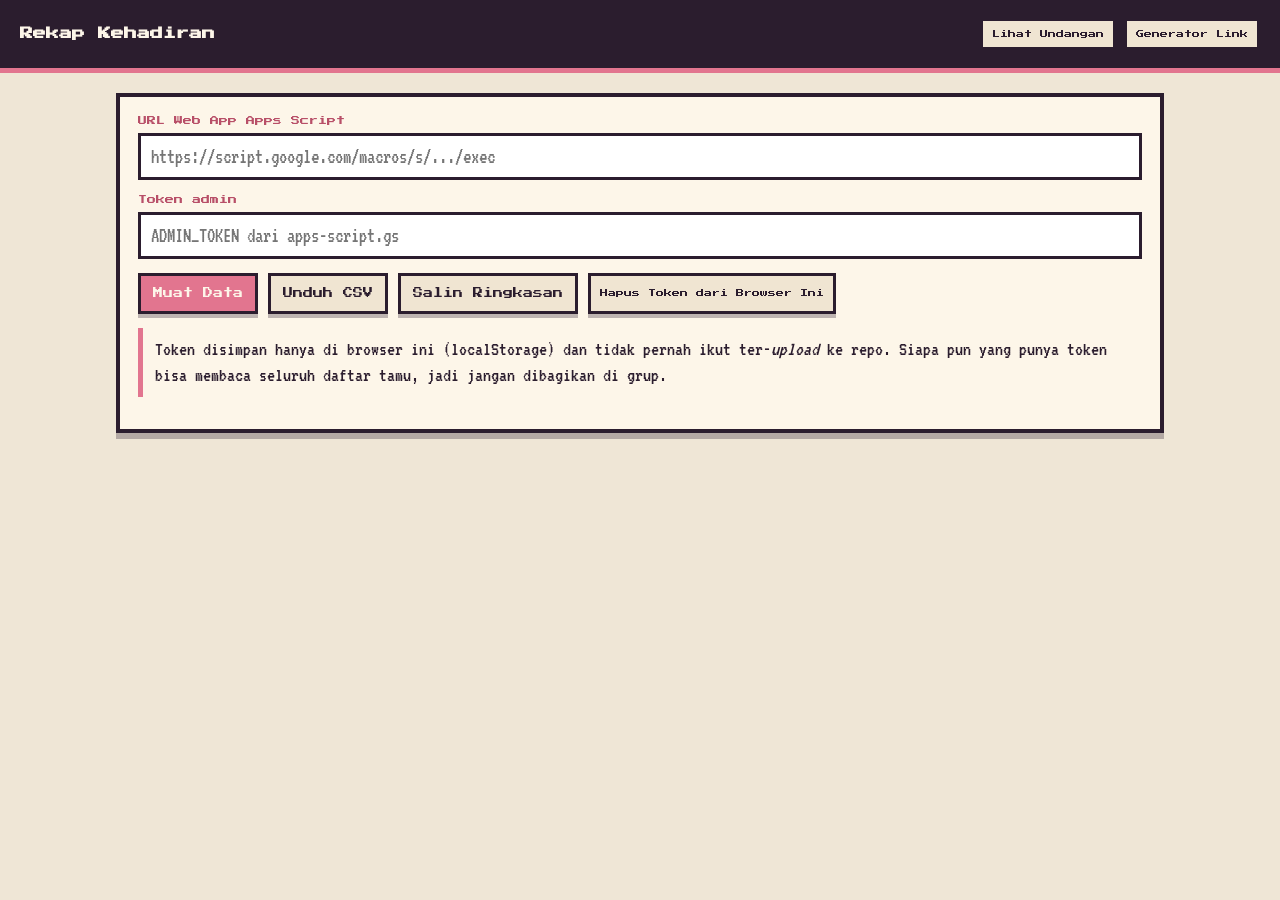
==== admin.html @ bc6674d7 "Tambah multiplayer realtime, daftar undangan, dan rekap kehadiran Tiga fitur baru yang semuanya opsi" ====
<!DOCTYPE html>
<html lang="id">
<head>
<meta charset="utf-8">
<meta name="viewport" content="width=device-width, initial-scale=1">
<title>Rekap RSVP</title>
<meta name="robots" content="noindex">
<link rel="preconnect" href="https://fonts.googleapis.com">
<link href="https://fonts.googleapis.com/css2?family=Press+Start+2P&family=VT323&display=swap" rel="stylesheet">
<link rel="stylesheet" href="css/tools.css">
</head>
<body>
<header class="top">
  <h1>Rekap Kehadiran</h1>
  <nav>
    <a class="btn btn-small" href="index.html">Lihat Undangan</a>
    <a class="btn btn-small" href="undangan.html">Generator Link</a>
  </nav>
</header>

<div class="wrap">
  <div class="panel">
    <div class="field">
      <label>URL Web App Apps Script</label>
      <input id="ep" placeholder="https://script.google.com/macros/s/.../exec">
    </div>
    <div class="field">
      <label>Token admin</label>
      <input id="tok" type="password" placeholder="ADMIN_TOKEN dari apps-script.gs">
    </div>
    <div class="btn-row">
      <button class="btn btn-primary" id="load">Muat Data</button>
      <button class="btn" id="csv">Unduh CSV</button>
      <button class="btn" id="ringkas">Salin Ringkasan</button>
      <button class="btn btn-small" id="lupa">Hapus Token dari Browser Ini</button>
    </div>
    <div class="note danger">Token disimpan hanya di browser ini (localStorage) dan tidak pernah ikut ter-<i>upload</i> ke repo.
    Siapa pun yang punya token bisa membaca seluruh daftar tamu, jadi jangan dibagikan di grup.</div>
  </div>

  <div id="stats" class="stats"></div>
  <div class="field" id="searchbox" style="display:none">
    <label>Cari nama / ucapan / grup</label>
    <input id="q" placeholder="ketik untuk menyaring...">
  </div>
  <div id="out"></div>
  <div id="belum"></div>
</div>

<div id="toast"></div>

<script src="js/config.js"></script>
<script src="js/guests.js"></script>
<script>
(function () {
  const $ = id => document.getElementById(id);
  const esc = s => String(s == null ? '' : s).replace(/[&<>"']/g, m =>
    ({ '&': '&amp;', '<': '&lt;', '>': '&gt;', '"': '&quot;', "'": '&#39;' }[m]));
  const K = 'undangan-admin';

  let data = { rows: [], stats: null };

  try {
    const saved = JSON.parse(localStorage.getItem(K) || '{}');
    $('ep').value = saved.ep || CONFIG.rsvp.endpoint || '';
    $('tok').value = saved.tok || '';
  } catch (e) { $('ep').value = CONFIG.rsvp.endpoint || ''; }

  function toast(msg, ms) {
    const t = $('toast');
    t.textContent = msg; t.classList.add('show');
    clearTimeout(t._t);
    t._t = setTimeout(() => t.classList.remove('show'), ms || 2000);
  }

  function badge(h) {
    const s = String(h || '').toLowerCase();
    if (s.indexOf('tidak') === 0) return '<span class="pill no">TIDAK</span>';
    if (s.indexOf('ragu') >= 0) return '<span class="pill mb">RAGU</span>';
    return '<span class="pill ya">HADIR</span>';
  }

  function waktu(iso) {
    const d = new Date(iso);
    return isNaN(d) ? '-' : d.toLocaleString('id-ID', { day: '2-digit', month: 'short', hour: '2-digit', minute: '2-digit' });
  }

  function renderStats(s) {
    $('stats').innerHTML =
      '<div class="stat hadir"><b>' + s.hadir + '</b><span>undangan menyatakan hadir</span></div>' +
      '<div class="stat hadir"><b>' + s.orang + '</b><span>perkiraan jumlah orang</span></div>' +
      '<div class="stat ragu"><b>' + s.ragu + '</b><span>masih ragu</span></div>' +
      '<div class="stat tidak"><b>' + s.tidak + '</b><span>berhalangan</span></div>' +
      '<div class="stat"><b>' + s.total + '</b><span>total sudah mengisi</span></div>';
  }

  function renderRows() {
    const q = ($('q').value || '').toLowerCase();
    const rows = data.rows.filter(r =>
      !q || (r.nama + ' ' + r.pesan + ' ' + r.grup + ' ' + r.kode).toLowerCase().indexOf(q) >= 0);

    if (!rows.length) {
      $('out').innerHTML = '<div class="panel empty">Belum ada jawaban yang cocok.</div>';
      return;
    }
    const body = rows.map(r =>
      '<tr>' +
        '<td class="nowrap">' + waktu(r.waktu) + '</td>' +
        '<td>' + esc(r.nama) + (r.kode ? '<div class="muted" style="font-size:18px">' + esc(r.kode) + '</div>' : '') + '</td>' +
        '<td class="nowrap">' + esc(r.grup || '-') + '</td>' +
        '<td class="nowrap">' + badge(r.hadir) + '</td>' +
        '<td class="nowrap">' + r.jumlah + '</td>' +
        '<td>' + (esc(r.pesan) || '<span class="muted">-</span>') + '</td>' +
      '</tr>').join('');

    $('out').innerHTML =
      '<div class="table-wrap"><table><thead><tr>' +
      '<th>Waktu</th><th>Nama</th><th>Grup</th><th>Hadir</th><th>Org</th><th>Ucapan &amp; Doa</th>' +
      '</tr></thead><tbody>' + body + '</tbody></table></div>';
  }

  function renderBelum() {
    if (typeof GUESTS === 'undefined' || !GUESTS.length) { $('belum').innerHTML = ''; return; }
    const isi = data.rows.map(r => (r.kode || '').toLowerCase()).filter(Boolean);
    const nama = data.rows.map(r => r.nama.toLowerCase());
    const belum = GUESTS.filter(g =>
      isi.indexOf(String(g.code).toLowerCase()) < 0 && nama.indexOf(String(g.name).toLowerCase()) < 0);

    if (!belum.length) {
      $('belum').innerHTML = '<h2>Semua tamu sudah menjawab</h2>';
      return;
    }
    const base = location.href.replace(/admin\.html.*$/, '');
    const items = belum.map(g => {
      const link = base + '?u=' + encodeURIComponent(g.code);
      const teks = encodeURIComponent('Halo ' + g.name + ', maaf mengingatkan ya. Mohon konfirmasi kehadirannya di undangan kami: ' + link);
      return '<tr><td>' + esc(g.name) + '</td><td class="nowrap">' + esc(g.group || '-') + '</td>' +
        '<td class="nowrap">' + (g.wa
          ? '<a class="btn btn-small btn-primary" target="_blank" rel="noopener" href="https://wa.me/' + esc(g.wa) + '?text=' + teks + '">Ingatkan via WA</a>'
          : '<span class="muted">nomor WA kosong</span>') + '</td></tr>';
    }).join('');

    $('belum').innerHTML =
      '<h2>Belum menjawab (' + belum.length + ' dari ' + GUESTS.length + ')</h2>' +
      '<div class="table-wrap"><table><thead><tr><th>Nama</th><th>Grup</th><th>Aksi</th></tr></thead>' +
      '<tbody>' + items + '</tbody></table></div>';
  }

  function load() {
    const ep = $('ep').value.trim(), tok = $('tok').value.trim();
    if (!ep) { toast('URL Apps Script belum diisi'); return; }
    localStorage.setItem(K, JSON.stringify({ ep: ep, tok: tok }));
    $('out').innerHTML = '<div class="panel empty">Mengambil data...</div>';

    fetch(ep + (ep.indexOf('?') >= 0 ? '&' : '?') + 'action=list&token=' + encodeURIComponent(tok))
      .then(r => r.json())
      .then(j => {
        if (!j.ok) throw new Error(j.error || 'gagal');
        data = j;
        renderStats(j.stats);
        $('searchbox').style.display = '';
        renderRows();
        renderBelum();
        toast('Data termuat: ' + j.rows.length + " baris");
      })
      .catch(err => {
        $('out').innerHTML = '<div class="panel empty">Gagal memuat data.<br><span class="muted">' +
          esc(String(err.message || err)) + '</span><br><br>Cek lagi: URL sudah yang berakhiran <code>/exec</code>? ' +
          'Token sudah sama persis dengan ADMIN_TOKEN? Deployment sudah disetel "Anyone"?</div>';
      });
  }

  $('load').onclick = load;
  $('q').oninput = renderRows;
  $('lupa').onclick = () => { localStorage.removeItem(K); $('tok').value = ''; toast('Token dihapus dari browser ini'); };

  $('csv').onclick = () => {
    if (!data.rows.length) { toast('Belum ada data'); return; }
    const q = v => '"' + String(v).replace(/"/g, '""') + '"';
    const csv = ['waktu,kode,nama,grup,kehadiran,jumlah,ucapan'].concat(
      data.rows.map(r => [r.waktu, r.kode, r.nama, r.grup, r.hadir, r.jumlah, r.pesan].map(q).join(','))
    ).join('\n');
    const blob = new Blob(['﻿' + csv], { type: 'text/csv;charset=utf-8' });
    const a = document.createElement('a');
    a.href = URL.createObjectURL(blob);
    a.download = 'rekap-rsvp.csv';
    document.body.appendChild(a); a.click();
    setTimeout(() => { URL.revokeObjectURL(a.href); a.remove(); }, 400);
  };

  $('ringkas').onclick = () => {
    if (!data.stats) { toast('Belum ada data'); return; }
    const s = data.stats;
    const teks = 'Rekap RSVP ' + CONFIG.couple.groom.nick + ' & ' + CONFIG.couple.bride.nick + '\n' +
      'Sudah mengisi: ' + s.total + ' undangan\n' +
      'Hadir: ' + s.hadir + ' undangan (~' + s.orang + ' orang)\n' +
      'Masih ragu: ' + s.ragu + '\nBerhalangan: ' + s.tidak;
    if (navigator.clipboard) navigator.clipboard.writeText(teks).then(() => toast('Ringkasan tersalin'));
    else toast(teks);
  };

  if ($('ep').value && $('tok').value) load();
})();
</script>
</body>
</html>
---- css/tools.css ----
/* Tampilan halaman alat bantu panitia (undangan.html & admin.html) */
:root{
  --ink:#2b1d2e; --ink-soft:#5a4a5d; --cream:#fdf6e9; --cream2:#f0e5d2;
  --rose:#e2758f; --rose-dark:#b84f68; --gold:#f0c674; --leaf:#5f9152;
  --shadow:rgba(43,29,46,.3);
  --pix:'Press Start 2P','Courier New',monospace;
  --body:'VT323','Courier New',monospace;
}
*{box-sizing:border-box}
body{
  margin:0;padding:0 0 60px;background:#efe6d6;color:var(--ink);
  font-family:var(--body);font-size:21px;line-height:1.32;
}
header.top{
  background:var(--ink);color:var(--cream);padding:18px 20px;
  display:flex;flex-wrap:wrap;gap:12px;align-items:center;justify-content:space-between;
  border-bottom:5px solid var(--rose);
}
header.top h1{font-family:var(--pix);font-size:13px;margin:0;line-height:1.6}
header.top nav{display:flex;gap:8px;flex-wrap:wrap}
.wrap{max-width:1080px;margin:0 auto;padding:20px 16px}
h2{font-family:var(--pix);font-size:11px;margin:26px 0 12px;color:var(--rose-dark)}
p{margin:0 0 12px}
.muted{color:var(--ink-soft)}
code{background:var(--cream2);padding:1px 5px;border:2px solid #e2d5bd;font-size:19px}

.panel{background:var(--cream);border:4px solid var(--ink);box-shadow:0 6px 0 var(--shadow);padding:18px;margin-bottom:20px}
.field{display:flex;flex-direction:column;gap:6px;margin-bottom:14px}
.field label{font-family:var(--pix);font-size:9px;color:var(--rose-dark)}
input,textarea,select{
  font-family:var(--body);font-size:21px;padding:10px;background:#fff;color:var(--ink);
  border:3px solid var(--ink);border-radius:0;width:100%;
}
textarea{resize:vertical;min-height:130px;line-height:1.3}
input:focus,textarea:focus,select:focus{outline:3px solid var(--rose)}
.btn{
  font-family:var(--pix);font-size:10px;line-height:1.5;display:inline-block;
  text-decoration:none;text-align:center;background:var(--cream2);color:var(--ink);
  border:3px solid var(--ink);padding:10px 12px;box-shadow:0 4px 0 var(--shadow);cursor:pointer;
}
.btn:active{transform:translateY(3px);box-shadow:0 1px 0 var(--shadow)}
.btn-primary{background:var(--rose);color:var(--cream)}
.btn-gold{background:var(--gold)}
.btn-small{font-size:8px;padding:7px 9px}
.btn-row{display:flex;gap:10px;flex-wrap:wrap;margin-top:6px}
header.top .btn{box-shadow:none}

.stats{display:grid;grid-template-columns:repeat(auto-fit,minmax(150px,1fr));gap:12px;margin-bottom:20px}
.stat{background:var(--cream);border:4px solid var(--ink);padding:14px;box-shadow:0 5px 0 var(--shadow)}
.stat b{display:block;font-family:var(--pix);font-size:18px;margin-bottom:8px}
.stat span{font-size:19px;color:var(--ink-soft)}
.stat.hadir b{color:var(--leaf)} .stat.tidak b{color:var(--rose-dark)} .stat.ragu b{color:#b8823a}

.table-wrap{overflow-x:auto;border:4px solid var(--ink);background:var(--cream);box-shadow:0 6px 0 var(--shadow)}
table{border-collapse:collapse;width:100%;min-width:620px}
th,td{padding:9px 10px;text-align:left;border-bottom:2px solid #e2d5bd;vertical-align:top}
th{font-family:var(--pix);font-size:8px;background:var(--cream2);position:sticky;top:0}
tr:last-child td{border-bottom:0}
td.nowrap{white-space:nowrap}
.pill{font-family:var(--pix);font-size:7px;padding:5px 6px;border:2px solid var(--ink);display:inline-block}
.pill.ya{background:#d9ecd0} .pill.no{background:#f5d5dc} .pill.mb{background:#f7e6c4}
.linkcell{font-size:17px;word-break:break-all;color:var(--ink-soft)}
.empty{padding:26px;text-align:center;color:var(--ink-soft)}
.note{border-left:5px solid var(--gold);padding:8px 0 8px 12px;margin:14px 0;font-size:20px}
.danger{border-left-color:var(--rose)}
#toast{
  position:fixed;left:50%;bottom:24px;transform:translate(-50%,20px);
  background:var(--ink);color:var(--cream);font-family:var(--pix);font-size:9px;
  padding:12px 14px;border:3px solid var(--cream);opacity:0;transition:.25s;z-index:99;
}
#toast.show{opacity:1;transform:translate(-50%,0)}
@media (max-width:640px){
  header.top h1{font-size:11px}
  h2{font-size:10px}
  body{font-size:20px}
}
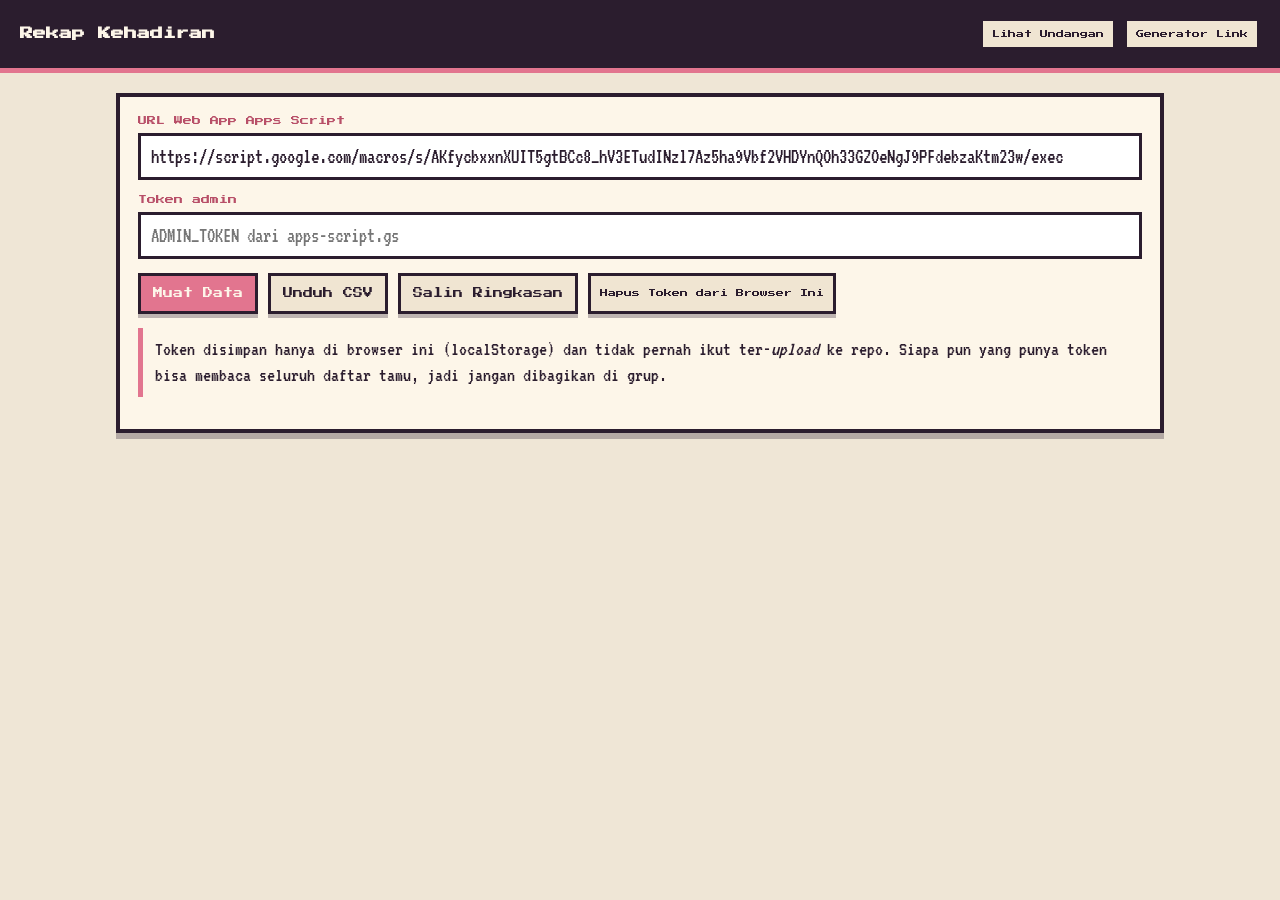
==== commit f1ed2f7d: "Pindahkan daftar tamu ke Google Sheet agar namanya tidak ter-publish Sebelumnya seluruh nama tamu ad" ====
--- a/admin.html
+++ b/admin.html
@@ -119,11 +119,13 @@
       '</tr></thead><tbody>' + body + '</tbody></table></div>';
   }
 
-  function renderBelum() {
-    if (typeof GUESTS === 'undefined' || !GUESTS.length) { $('belum').innerHTML = ''; return; }
+  function renderBelum(daftar) {
+    const semua = (daftar && daftar.length) ? daftar
+      : (typeof GUESTS !== 'undefined' ? GUESTS : []);
+    if (!semua.length) { $('belum').innerHTML = ''; return; }
     const isi = data.rows.map(r => (r.kode || '').toLowerCase()).filter(Boolean);
     const nama = data.rows.map(r => r.nama.toLowerCase());
-    const belum = GUESTS.filter(g =>
+    const belum = semua.filter(g =>
       isi.indexOf(String(g.code).toLowerCase()) < 0 && nama.indexOf(String(g.name).toLowerCase()) < 0);
 
     if (!belum.length) {
@@ -141,7 +143,7 @@
     }).join('');
 
     $('belum').innerHTML =
-      '<h2>Belum menjawab (' + belum.length + ' dari ' + GUESTS.length + ')</h2>' +
+      '<h2>Belum menjawab (' + belum.length + ' dari ' + semua.length + ')</h2>' +
       '<div class="table-wrap"><table><thead><tr><th>Nama</th><th>Grup</th><th>Aksi</th></tr></thead>' +
       '<tbody>' + items + '</tbody></table></div>';
   }
@@ -160,8 +162,18 @@
         renderStats(j.stats);
         $('searchbox').style.display = '';
         renderRows();
-        renderBelum();
-        toast('Data termuat: ' + j.rows.length + " baris");
+        toast('Data termuat: ' + j.rows.length + ' baris');
+
+        // Daftar tamu: dari Google Sheet kalau tersedia, kalau tidak dari js/guests.js
+        fetch(ep + (ep.indexOf('?') >= 0 ? '&' : '?') + 'action=tamu-all&token=' + encodeURIComponent(tok))
+          .then(r => r.json())
+          .then(t => {
+            const daftar = (t && t.ok && Array.isArray(t.tamu))
+              ? t.tamu.map(x => ({ code: x.kode, name: x.nama, group: x.grup, seats: x.kursi, wa: x.wa }))
+              : null;
+            renderBelum(daftar);
+          })
+          .catch(() => renderBelum());
       })
       .catch(err => {
         $('out').innerHTML = '<div class="panel empty">Gagal memuat data.<br><span class="muted">' +
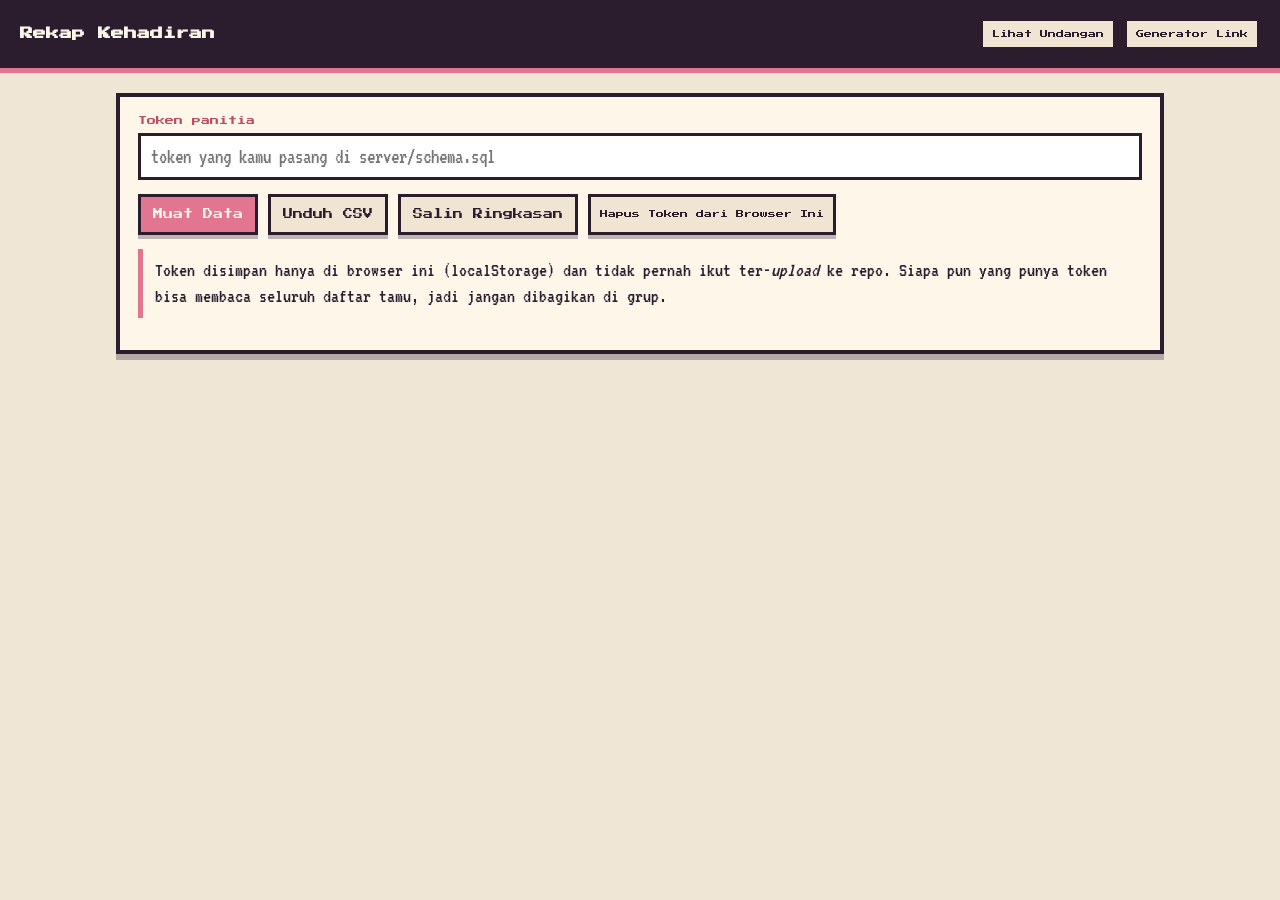
==== commit 58e6ad07: "Pindahkan daftar tamu ke basis data supaya tidak bisa dibaca publik Sebelum ini, js/guests.js masih " ====
--- a/admin.html
+++ b/admin.html
@@ -20,12 +20,12 @@
 
 <div class="wrap">
   <div class="panel">
-    <div class="field">
+    <div class="field" id="field-ep">
       <label>URL Web App Apps Script</label>
       <input id="ep" placeholder="https://script.google.com/macros/s/.../exec">
     </div>
     <div class="field">
-      <label>Token admin</label>
+      <label id="label-tok">Token admin</label>
       <input id="tok" type="password" placeholder="ADMIN_TOKEN dari apps-script.gs">
     </div>
     <div class="btn-row">
@@ -51,6 +51,7 @@
 
 <script src="js/config.js"></script>
 <script src="js/guests.js"></script>
+<script src="js/db.js"></script>
 <script>
 (function () {
   const $ = id => document.getElementById(id);
@@ -59,6 +60,17 @@
   const K = 'undangan-admin';
 
   let data = { rows: [], stats: null };
+
+  // Dua sumber rekap. Mode 'db' membaca langsung dari Supabase lewat fungsi
+  // yang dijaga token; mode lama membaca Google Sheet lewat Apps Script.
+  const modeDb = String((CONFIG.rsvp && CONFIG.rsvp.provider) || '').toLowerCase() === 'db'
+    || String((CONFIG.guests && CONFIG.guests.source) || '').toLowerCase() === 'db';
+
+  if (modeDb) {
+    $('field-ep').style.display = 'none';
+    $('label-tok').textContent = 'Token panitia';
+    $('tok').placeholder = 'token yang kamu pasang di server/schema.sql';
+  }
 
   try {
     const saved = JSON.parse(localStorage.getItem(K) || '{}');
@@ -136,7 +148,11 @@
     const items = belum.map(g => {
       const link = base + '?u=' + encodeURIComponent(g.code);
       const teks = encodeURIComponent('Halo ' + g.name + ', maaf mengingatkan ya. Mohon konfirmasi kehadirannya di undangan kami: ' + link);
-      return '<tr><td>' + esc(g.name) + '</td><td class="nowrap">' + esc(g.group || '-') + '</td>' +
+      const buka = g.sudahBuka === undefined ? ''
+        : '<td class="nowrap">' + (g.sudahBuka
+            ? '<span class="pill mb">SUDAH BUKA</span>'
+            : '<span class="muted">belum dibuka</span>') + '</td>';
+      return '<tr><td>' + esc(g.name) + '</td><td class="nowrap">' + esc(g.group || '-') + '</td>' + buka +
         '<td class="nowrap">' + (g.wa
           ? '<a class="btn btn-small btn-primary" target="_blank" rel="noopener" href="https://wa.me/' + esc(g.wa) + '?text=' + teks + '">Ingatkan via WA</a>'
           : '<span class="muted">nomor WA kosong</span>') + '</td></tr>';
@@ -144,12 +160,74 @@
 
     $('belum').innerHTML =
       '<h2>Belum menjawab (' + belum.length + ' dari ' + semua.length + ')</h2>' +
-      '<div class="table-wrap"><table><thead><tr><th>Nama</th><th>Grup</th><th>Aksi</th></tr></thead>' +
+      '<div class="table-wrap"><table><thead><tr><th>Nama</th><th>Grup</th>' +
+      (belum[0] && belum[0].sudahBuka !== undefined ? '<th>Undangan</th>' : '') +
+      '<th>Aksi</th></tr></thead>' +
       '<tbody>' + items + '</tbody></table></div>';
   }
 
+  function gagal(pesan, saran) {
+    $('out').innerHTML = '<div class="panel empty">Gagal memuat data.<br><span class="muted">' +
+      esc(String(pesan)) + '</span><br><br>' + saran + '</div>';
+  }
+
+  // ---- jalur basis data (Supabase) ----
+  function loadDb(tok) {
+    if (!tok) { toast('Token panitia belum diisi'); return; }
+    if (!Db.aktif()) {
+      gagal('db.url / db.key belum diisi di js/config.js',
+        'Isi <code>db</code> atau <code>net</code> di <code>js/config.js</code> dengan URL dan publishable key Supabase kamu.');
+      return;
+    }
+    localStorage.setItem(K, JSON.stringify({ ep: $('ep').value.trim(), tok: tok }));
+    $('out').innerHTML = '<div class="panel empty">Mengambil data...</div>';
+
+    // Tokennya diperiksa lewat SATU panggilan dulu. Tiap panggilan yang ditolak
+    // ikut menghabiskan jatah rem penebak token di server, jadi salah ketik
+    // sekali sebaiknya cuma dihitung sekali, bukan tiga kali.
+    Db.statistik(tok)
+      .then(stat => {
+        if (!stat || !stat.ok) throw new Error((stat && stat.error) || 'token ditolak');
+        return Promise.all([Db.rekap(tok), Promise.resolve(stat), Db.daftarTamu(tok)]);
+      })
+      .then(([rekap, stat, tamu]) => {
+        if (!rekap || !rekap.ok) throw new Error((rekap && rekap.error) || 'token ditolak');
+
+        data = {
+          rows: (rekap.baris || []).map(r => ({
+            waktu: r.diperbarui || r.dibuat, kode: r.kode || '', nama: r.nama || '',
+            grup: r.grup || '', hadir: r.hadir || '', jumlah: r.jumlah || 0, pesan: r.pesan || ''
+          })),
+          stats: stat && stat.ok ? {
+            total: stat.sudahJawab, hadir: stat.hadir, ragu: stat.ragu,
+            tidak: stat.tidakHadir, orang: stat.totalOrang
+          } : null
+        };
+
+        if (data.stats) renderStats(data.stats);
+        $('searchbox').style.display = '';
+        renderRows();
+        toast('Data termuat: ' + data.rows.length + ' baris');
+
+        const daftar = (tamu && tamu.ok && Array.isArray(tamu.baris))
+          ? tamu.baris.map(t => ({
+              code: t.kode, name: t.nama, group: t.grup, seats: t.kursi, wa: t.wa,
+              sudahBuka: t.sudahBuka, terakhirBuka: t.terakhirBuka
+            }))
+          : null;
+        renderBelum(daftar);
+      })
+      .catch(err => gagal(err.message || err,
+        'Cek lagi: token sudah sama persis dengan yang kamu pasang di <code>server/schema.sql</code>? ' +
+        'Skemanya sudah dijalankan di SQL Editor Supabase? URL dan publishable key di <code>js/config.js</code> sudah benar?'));
+  }
+
+  // ---- jalur Google Sheet (Apps Script) ----
   function load() {
-    const ep = $('ep').value.trim(), tok = $('tok').value.trim();
+    const tok = $('tok').value.trim();
+    if (modeDb) { loadDb(tok); return; }
+
+    const ep = $('ep').value.trim();
     if (!ep) { toast('URL Apps Script belum diisi'); return; }
     localStorage.setItem(K, JSON.stringify({ ep: ep, tok: tok }));
     $('out').innerHTML = '<div class="panel empty">Mengambil data...</div>';
@@ -175,11 +253,9 @@
           })
           .catch(() => renderBelum());
       })
-      .catch(err => {
-        $('out').innerHTML = '<div class="panel empty">Gagal memuat data.<br><span class="muted">' +
-          esc(String(err.message || err)) + '</span><br><br>Cek lagi: URL sudah yang berakhiran <code>/exec</code>? ' +
-          'Token sudah sama persis dengan ADMIN_TOKEN? Deployment sudah disetel "Anyone"?</div>';
-      });
+      .catch(err => gagal(err.message || err,
+        'Cek lagi: URL sudah yang berakhiran <code>/exec</code>? ' +
+        'Token sudah sama persis dengan ADMIN_TOKEN? Deployment sudah disetel "Anyone"?'));
   }
 
   $('load').onclick = load;
@@ -211,7 +287,7 @@
     else toast(teks);
   };
 
-  if ($('ep').value && $('tok').value) load();
+  if ($('tok').value && (modeDb || $('ep').value)) load();
 })();
 </script>
 </body>
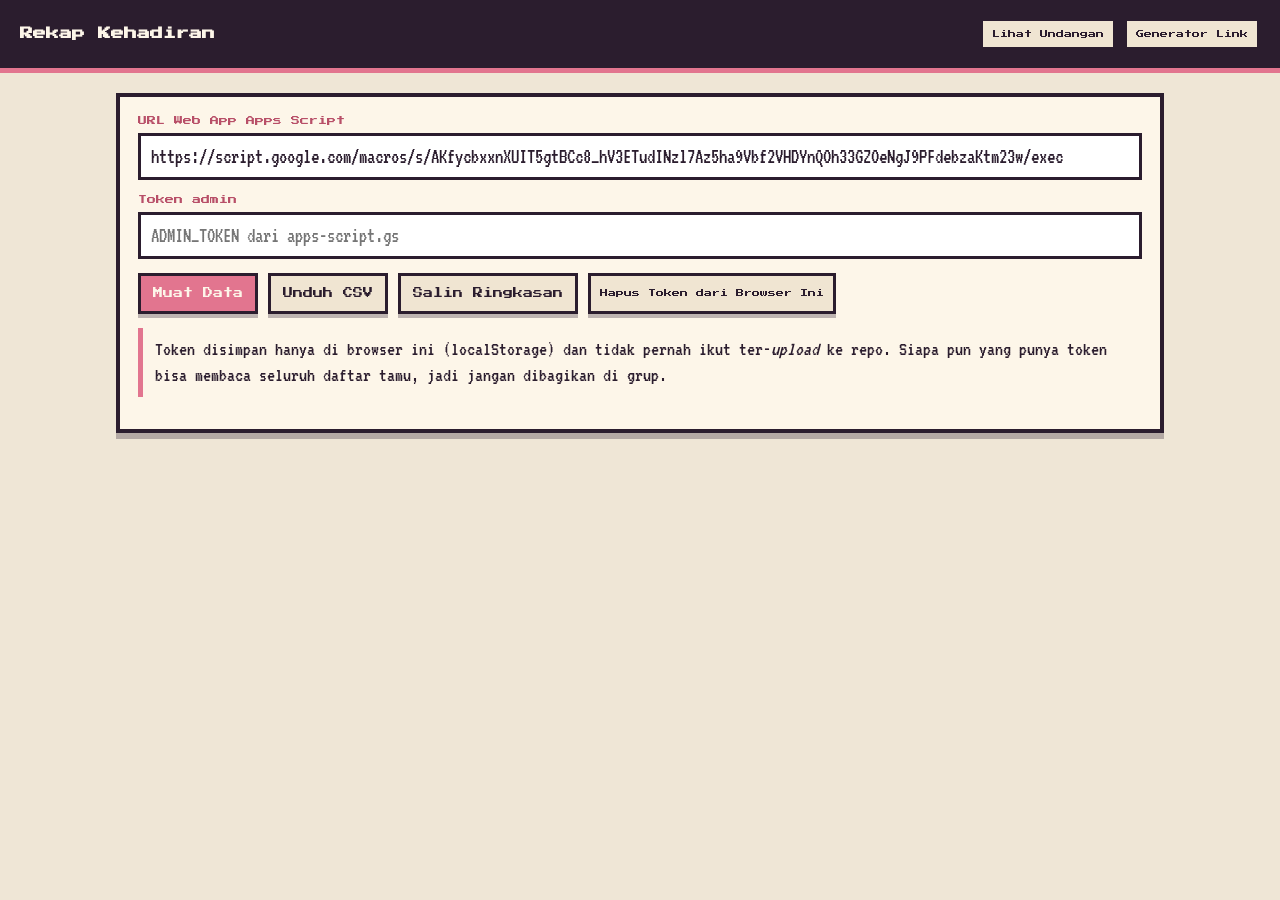
==== commit 5422201d: "Sumber daftar tamu jadi berurutan, bawaan kembali ke Google Sheet Memindahkan daftar tamu ke basis d" ====
--- a/admin.html
+++ b/admin.html
@@ -20,6 +20,10 @@
 
 <div class="wrap">
   <div class="panel">
+    <div class="field" id="field-sumber" style="display:none">
+      <label>Sumber data</label>
+      <select id="sumber"></select>
+    </div>
     <div class="field" id="field-ep">
       <label>URL Web App Apps Script</label>
       <input id="ep" placeholder="https://script.google.com/macros/s/.../exec">
@@ -61,16 +65,42 @@
 
   let data = { rows: [], stats: null };
 
-  // Dua sumber rekap. Mode 'db' membaca langsung dari Supabase lewat fungsi
-  // yang dijaga token; mode lama membaca Google Sheet lewat Apps Script.
-  const modeDb = String((CONFIG.rsvp && CONFIG.rsvp.provider) || '').toLowerCase() === 'db'
-    || String((CONFIG.guests && CONFIG.guests.source) || '').toLowerCase() === 'db';
-
-  if (modeDb) {
-    $('field-ep').style.display = 'none';
-    $('label-tok').textContent = 'Token panitia';
-    $('tok').placeholder = 'token yang kamu pasang di server/schema.sql';
-  }
+  // Dua sumber rekap. 'db' membaca langsung dari Supabase lewat fungsi yang
+  // dijaga token; 'sheet' membaca Google Sheet lewat Apps Script. Setelan di
+  // config.js boleh menyebut keduanya — kalau begitu, pilihannya ditaruh di
+  // layar biar kamu bisa melihat dua-duanya.
+  const daftarSumber = (function () {
+    const kumpul = [];
+    [(CONFIG.rsvp && CONFIG.rsvp.provider), (CONFIG.guests && CONFIG.guests.source)]
+      .forEach(v => (Array.isArray(v) ? v : [v]).forEach(x => {
+        const n = String(x || '').trim().toLowerCase();
+        if ((n === 'db' || n === 'sheet') && kumpul.indexOf(n) < 0) kumpul.push(n);
+      }));
+    if (!kumpul.length && CONFIG.rsvp.endpoint) kumpul.push('sheet');
+    return kumpul.length ? kumpul : ['sheet'];
+  })();
+
+  function sumberAktif() {
+    const pilih = $('sumber');
+    return pilih && pilih.value ? pilih.value : daftarSumber[0];
+  }
+
+  if (daftarSumber.length > 1) {
+    $('field-sumber').style.display = '';
+    $('sumber').innerHTML = daftarSumber.map(n =>
+      '<option value="' + n + '">' + (n === 'db' ? 'Basis data (Supabase)' : 'Google Sheet') + '</option>'
+    ).join('');
+  }
+
+  function setelTampilan() {
+    const db = sumberAktif() === 'db';
+    $('field-ep').style.display = db ? 'none' : '';
+    $('label-tok').textContent = db ? 'Token panitia' : 'Token admin';
+    $('tok').placeholder = db
+      ? 'token yang kamu pasang di server/schema.sql'
+      : 'ADMIN_TOKEN dari apps-script.gs';
+  }
+  setelTampilan();
 
   try {
     const saved = JSON.parse(localStorage.getItem(K) || '{}');
@@ -225,7 +255,7 @@
   // ---- jalur Google Sheet (Apps Script) ----
   function load() {
     const tok = $('tok').value.trim();
-    if (modeDb) { loadDb(tok); return; }
+    if (sumberAktif() === 'db') { loadDb(tok); return; }
 
     const ep = $('ep').value.trim();
     if (!ep) { toast('URL Apps Script belum diisi'); return; }
@@ -259,6 +289,7 @@
   }
 
   $('load').onclick = load;
+  if ($('sumber')) $('sumber').onchange = () => { setelTampilan(); $('out').innerHTML = ''; };
   $('q').oninput = renderRows;
   $('lupa').onclick = () => { localStorage.removeItem(K); $('tok').value = ''; toast('Token dihapus dari browser ini'); };
 
@@ -287,7 +318,7 @@
     else toast(teks);
   };
 
-  if ($('tok').value && (modeDb || $('ep').value)) load();
+  if ($('tok').value && (sumberAktif() === 'db' || $('ep').value)) load();
 })();
 </script>
 </body>
